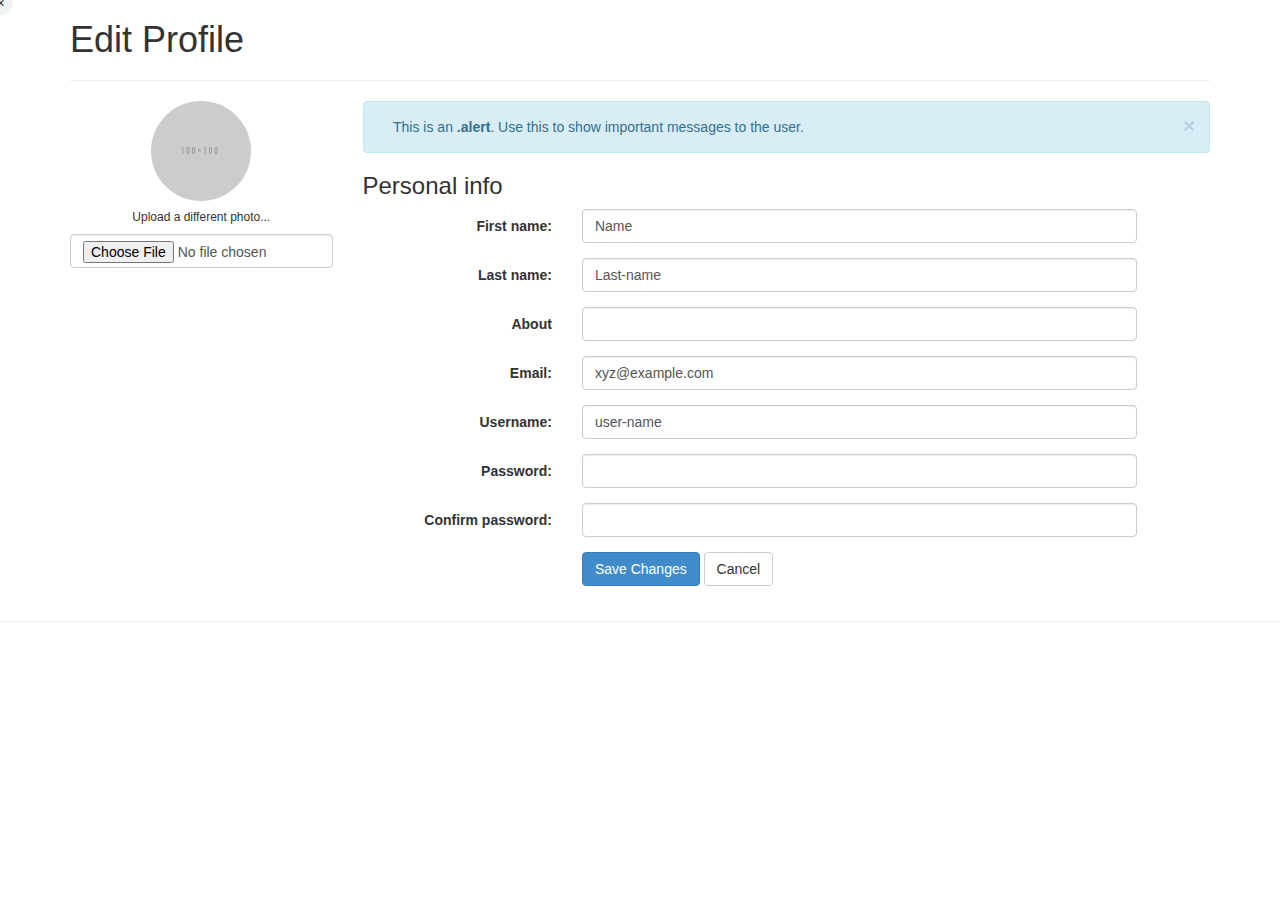
==== profile_form.html @ 3ff16e3c "profile disp and edit" ====
<!DOCTYPE html>
<!-- saved from url=(0032)http://www.bootply.com/run?ext=1 -->
<html lang="en">
<head>
    <meta http-equiv="Content-Type" content="text/html; charset=UTF-8">
    <title>Student</title>
    <meta name="generator" content="Bootply">
    <meta name="viewport" content="width=device-width, initial-scale=1, maximum-scale=1">
    <meta name="description" content="User information form snippet with timezones">
    <link href="./profile_form_files/bootstrap.min.css" rel="stylesheet">
    <link rel="apple-touch-icon" href="http://www.bootply.com/bootstrap/img/apple-touch-icon.png">
    <link rel="apple-touch-icon" sizes="72x72" href="http://www.bootply.com/bootstrap/img/apple-touch-icon-72x72.png">
    <link rel="apple-touch-icon" sizes="114x114" href="http://www.bootply.com/bootstrap/img/apple-touch-icon-114x114.png">
    <link href="./profile_form_files/font-awesome.min.css" type="text/css" rel="stylesheet">
    <link rel="stylesheet" href="profile_form.css">
    <script id="_carbonads_projs" type="text/javascript" src="http://srv.carbonads.net/ads/C6AILKT.json?segment=placement:bootplycom&amp;callback=_carbonads_go"></script><script type="text/javascript" src="http://fallbacks.carbonads.com/home/e99a260b94849497ea962f674f0aebd9//bootplycom/8/"></script></head>

    <!-- HTML code from Bootply.com editor -->

    <body>

        <div class="container">
    <h1>Edit Profile</h1>
  	<hr>
	<div class="row">
      <!-- left column -->
      <div class="col-md-3">
        <div class="text-center">
          <img src="./profile_form_files/100" class="avatar img-circle" alt="avatar">
          <h6>Upload a different photo...</h6>

          <input type="file" class="form-control">
        </div>
      </div>

      <!-- edit form column -->
      <div class="col-md-9 personal-info">
        <div class="alert alert-info alert-dismissable">
          <a class="panel-close close" data-dismiss="alert">×</a>
          <i class="fa fa-coffee"></i>
          This is an <strong>.alert</strong>. Use this to show important messages to the user.
        </div>
        <h3>Personal info</h3>

        <form class="form-horizontal" role="form">
          <div class="form-group">
            <label class="col-lg-3 control-label">First name:</label>
            <div class="col-lg-8">
              <input class="form-control" type="text" value="Name">
            </div>
          </div>
          <div class="form-group">
            <label class="col-lg-3 control-label">Last name:</label>
            <div class="col-lg-8">
              <input class="form-control" type="text" value="Last-name">
            </div>
          </div>
          <div class="form-group">
            <label class="col-lg-3 control-label">About</label>
            <div class="col-lg-8">
              <input class="form-control" type="text" value="">
            </div>
          </div>
          <div class="form-group">
            <label class="col-lg-3 control-label">Email:</label>
            <div class="col-lg-8">
              <input class="form-control" type="text" value="xyz@example.com">
            </div>
          </div>
          <div class="form-group">
            <label class="col-md-3 control-label">Username:</label>
            <div class="col-md-8">
              <input class="form-control" type="text" value="user-name">
            </div>
          </div>
          <div class="form-group">
            <label class="col-md-3 control-label">Password:</label>
            <div class="col-md-8">
              <input class="form-control" type="password" value="">
            </div>
          </div>
          <div class="form-group">
            <label class="col-md-3 control-label">Confirm password:</label>
            <div class="col-md-8">
              <input class="form-control" type="password" value="">
            </div>
          </div>
          <div class="form-group">
            <label class="col-md-3 control-label"></label>
            <div class="col-md-8">
              <input type="button" class="btn btn-primary" value="Save Changes">
              <span></span>
              <input type="reset" class="btn btn-default" value="Cancel">
            </div>
          </div>
        </form>
      </div>
  </div>
</div>
<hr>

        <script async="" src="./profile_form_files/analytics.js"></script><script type="text/javascript" src="./profile_form_files/jquery.min.js"></script>


        <script type="text/javascript" src="./profile_form_files/bootstrap.min.js"></script>

        <!-- JavaScript jQuery code from Bootply.com editor  -->

        <script type="text/javascript">

        $(document).ready(function() {



        });

        </script>

        <script>
          (function(i,s,o,g,r,a,m){i['GoogleAnalyticsObject']=r;i[r]=i[r]||function(){
          (i[r].q=i[r].q||[]).push(arguments)},i[r].l=1*new Date();a=s.createElement(o),
          m=s.getElementsByTagName(o)[0];a.async=1;a.src=g;m.parentNode.insertBefore(a,m)
          })(window,document,'script','//www.google-analytics.com/analytics.js','ga');
          ga('create', 'UA-40413119-1', 'bootply.com');
          ga('send', 'pageview');
        </script>
        <div class="ad collapse in">
          <button class="ad-btn-hide" data-toggle="collapse" data-target=".ad">×</button>
          <script async="" type="text/javascript" src="./profile_form_files/carbon.js" id="_carbonads_js"></script>
        </div>


</body></html>
---- profile_form.css ----
<style>
    .ad {
      position: absolute;
      bottom: 70px;
      right: 48px;
      z-index: 992;
      background-color:#f3f3f3;
      position: fixed;
      width: 155px;
      padding:1px;
    }

    .ad-btn-hide {
      position: absolute;
      top: -10px;
      left: -12px;
      background: #fefefe;
      background: rgba(240,240,240,0.9);
      border: 0;
      border-radius: 26px;
      cursor: pointer;
      padding: 2px;
      height: 25px;
      width: 25px;
      font-size: 14px;
      vertical-align:top;
      outline: 0;
    }

    .carbon-img {
      float:left;
      padding: 10px;
    }

    .carbon-text {
      color: #888;
      display: inline-block;
      font-family: Verdana;
      font-size: 11px;
      font-weight: 400;
      height: 60px;
      margin-left: 9px;
      width: 142px;
      padding-top: 10px;
    }

    .carbon-text:hover {
      color: #666;
    }

    .carbon-poweredby {
      color: #6A6A6A;
      float: left;
      font-family: Verdana;
      font-size: 11px;
      font-weight: 400;
      margin-left: 10px;
      margin-top: 13px;
      text-align: center;
    }
</style>
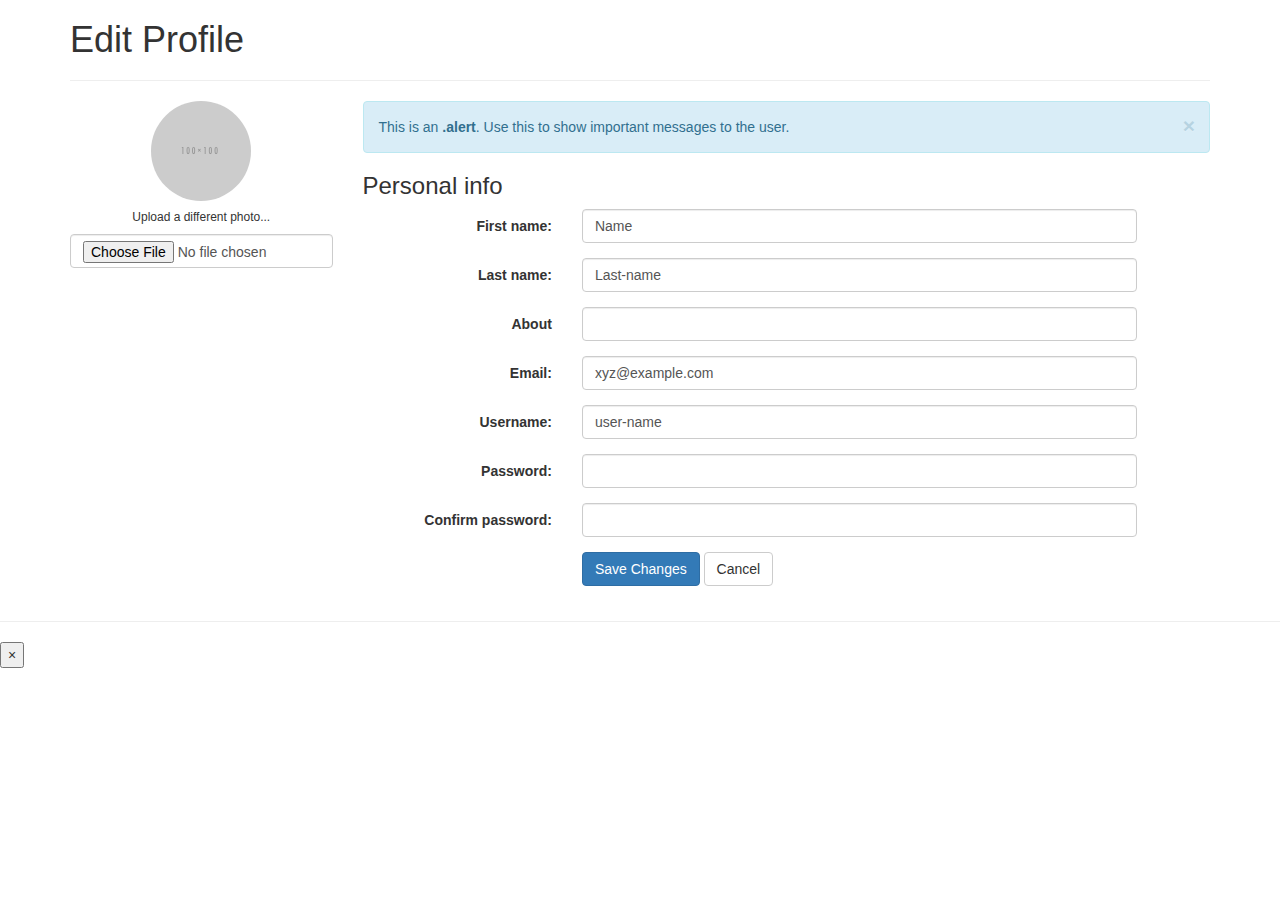
==== commit e46fe09a: "profile" ====
--- a/profile_form.html
+++ b/profile_form.html
@@ -4,16 +4,11 @@
 <head>
     <meta http-equiv="Content-Type" content="text/html; charset=UTF-8">
     <title>Student</title>
-    <meta name="generator" content="Bootply">
     <meta name="viewport" content="width=device-width, initial-scale=1, maximum-scale=1">
-    <meta name="description" content="User information form snippet with timezones">
-    <link href="./profile_form_files/bootstrap.min.css" rel="stylesheet">
-    <link rel="apple-touch-icon" href="http://www.bootply.com/bootstrap/img/apple-touch-icon.png">
-    <link rel="apple-touch-icon" sizes="72x72" href="http://www.bootply.com/bootstrap/img/apple-touch-icon-72x72.png">
-    <link rel="apple-touch-icon" sizes="114x114" href="http://www.bootply.com/bootstrap/img/apple-touch-icon-114x114.png">
-    <link href="./profile_form_files/font-awesome.min.css" type="text/css" rel="stylesheet">
-    <link rel="stylesheet" href="profile_form.css">
-    <script id="_carbonads_projs" type="text/javascript" src="http://srv.carbonads.net/ads/C6AILKT.json?segment=placement:bootplycom&amp;callback=_carbonads_go"></script><script type="text/javascript" src="http://fallbacks.carbonads.com/home/e99a260b94849497ea962f674f0aebd9//bootplycom/8/"></script></head>
+    <link href="./css/bootstrap.min.css" rel="stylesheet">
+    <link href="./profile_form_file/font-awesome.min.css" type="text/css" rel="stylesheet">
+    <link rel="stylesheet" href="./profile_form_file/profile_form.css">
+</head>
 
     <!-- HTML code from Bootply.com editor -->
 
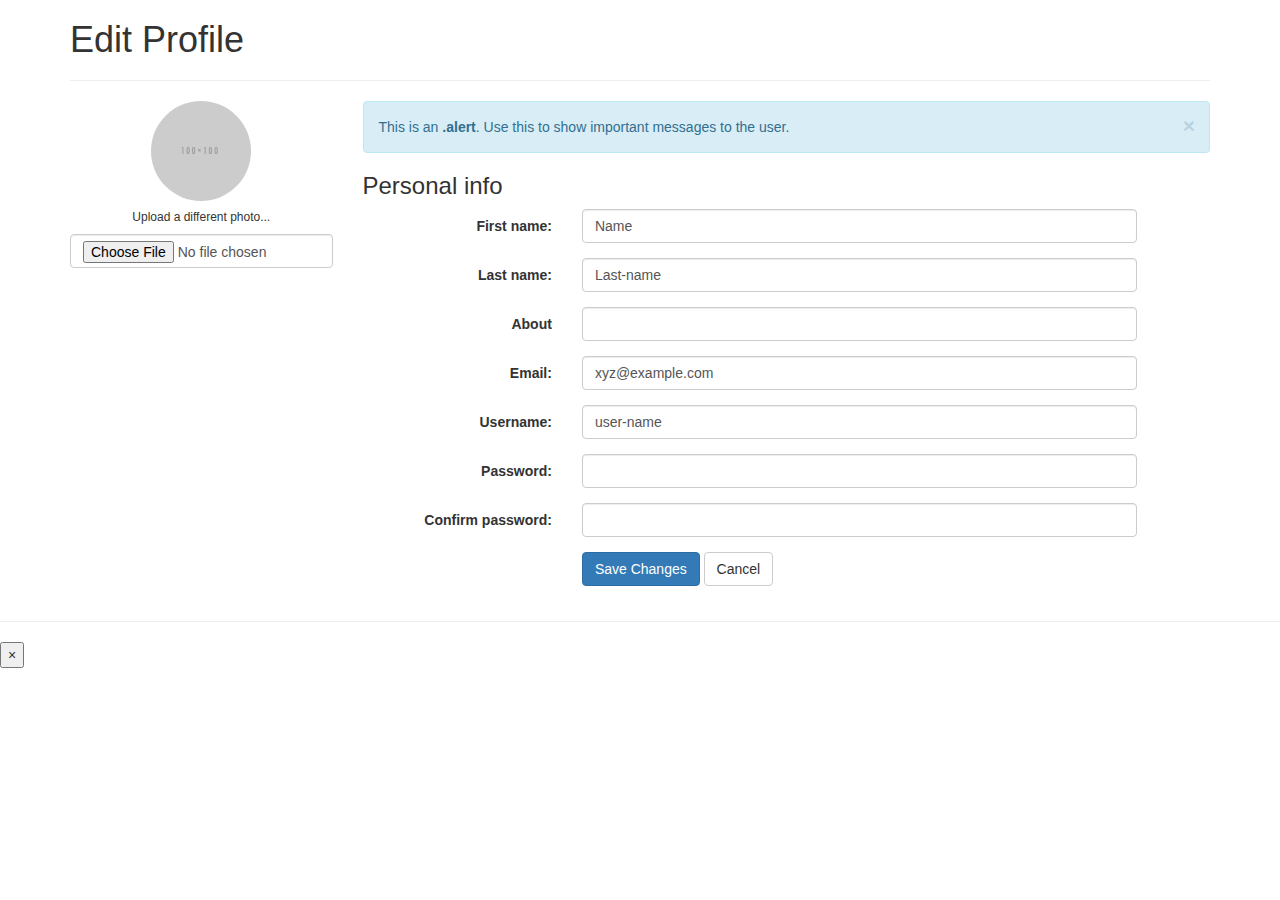
==== commit 5741138c: "profile" ====
--- a/profile_form.html
+++ b/profile_form.html
@@ -13,8 +13,7 @@
     <!-- HTML code from Bootply.com editor -->
 
     <body>
-
-        <div class="container">
+<div class="container">
     <h1>Edit Profile</h1>
   	<hr>
 	<div class="row">
